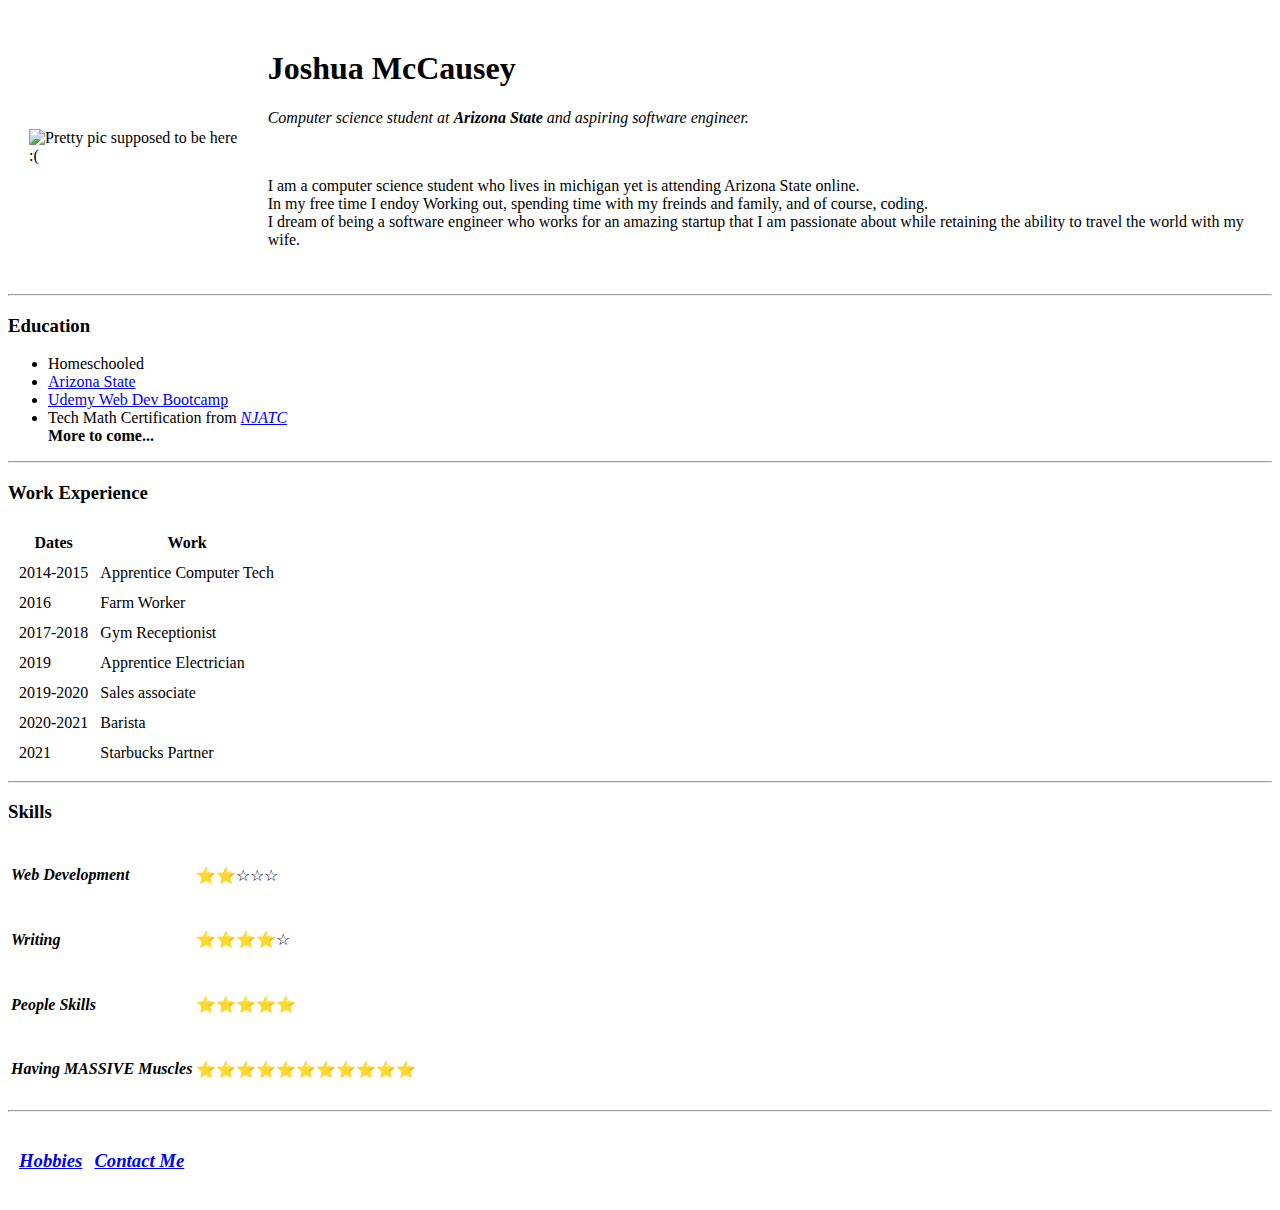
==== index.html @ 65cb331f "Add initial cv website files" ====
<!DOCTYPE html>
<html lang="en">
<head>
    <meta charset="UTF-8">
    <meta http-equiv="X-UA-Compatible" content="IE=edge">
    <meta name="viewport" content="width=device-width, initial-scale=1.0">
    <title>Joshua's Personal Site</title>
</head>
<body>
    <table cellspacing="20">
    <tr>
        <td>
            <img src="Images/JoshFinal.lnk" alt="Pretty pic supposed to be here :("
            width="200"
            height="200" />
        </td>
        <td>
            <h1>Joshua McCausey</h1>
            <p><em> Computer science student at <strong>Arizona State</strong> and aspiring software engineer.</em></p>
            <br>
            <p>I am a computer science student who lives in michigan yet is attending Arizona State online. <br>
                In my free time I endoy Working out, spending time with my freinds and family, and of course, coding.
                <br>I dream of being a software engineer who works for an amazing startup that I am passionate about while
                retaining the ability to travel the world with my wife.
            </p>
        </td>
    </tr>
    </table>
    <hr>
    <h3>Education</h3>
    <ul>
        <li>Homeschooled</li>
        <li><a href="https://asuonline.asu.edu/online-degree-programs/undergraduate/bachelor-science-software-engineering/">Arizona State</a></li>
        <li><a href="https://www.udemy.com/course/the-complete-web-development-bootcamp/">Udemy Web Dev Bootcamp</a></li>
        <li>Tech Math Certification from <em><a href="https://electricaltrainingalliance.org/Learning/OnlineTechMath">NJATC</a></em></li> 
            <strong>More to come...</strong>
    </ul>
    <hr>
    <h3>Work Experience</h3>
    <table cellspacing="10">
        <thead>
            <tr>
                <th>Dates</th>
                <th>Work</th>
            </tr>
        </thead>
        <tbody>
        <tr>
            <td>2014-2015</td>
            <td>Apprentice Computer Tech</td>
        </tr>
        <tr>
            <td>2016</td>
            <td>Farm Worker</td>
        </tr>
        <tr>
            <td>2017-2018</td>
            <td>Gym Receptionist</td>
        </tr>
        <tr>
            <td>2019</td>
            <td>Apprentice Electrician</td>
        </tr>
        <tr>
            <td>2019-2020</td>
            <td>Sales associate</td>
        </tr>
        <tr>
            <td>2020-2021</td>
            <td>Barista</td>
        </tr>
        <tr>
            <td>2021</td>
            <td>Starbucks Partner</td>
        </tr>
        </tbody>
    </table>
    <hr>
    <table cellspacing="10">
    <h3>Skills</h3>
    </table>
    <table>
        <tr>
            <td>
                <h4><em>Web Development</em></h4>
            </td>
            <td>
                ⭐⭐☆☆☆
            </td>
        </tr>
        <tr>
            <td>
                <h4><em>Writing</em></h4>
            </td>
            <td>
                ⭐⭐⭐⭐☆
            </td>
        </tr>
        <tr>
            <td>
                <h4><em>People Skills</em></h4>
            </td>
            <td>
                ⭐⭐⭐⭐⭐
            </td>
        </tr>
        <tr>
            <td>
                <h4><em>Having MASSIVE Muscles</em></h4>
            </td>
            <td>
                ⭐⭐⭐⭐⭐⭐⭐⭐⭐⭐⭐
            </td>
        </tr>
    </table>
    <hr>
    <table cellspacing="10">
        <tr>
            <td><a href="hobbies.html"><h3><em>Hobbies</em></h3></a></td>
            <td><a href="contact.html"><h3><em>Contact Me</em></h3></a></td>
        </tr>
    </table>
</body>
</html>
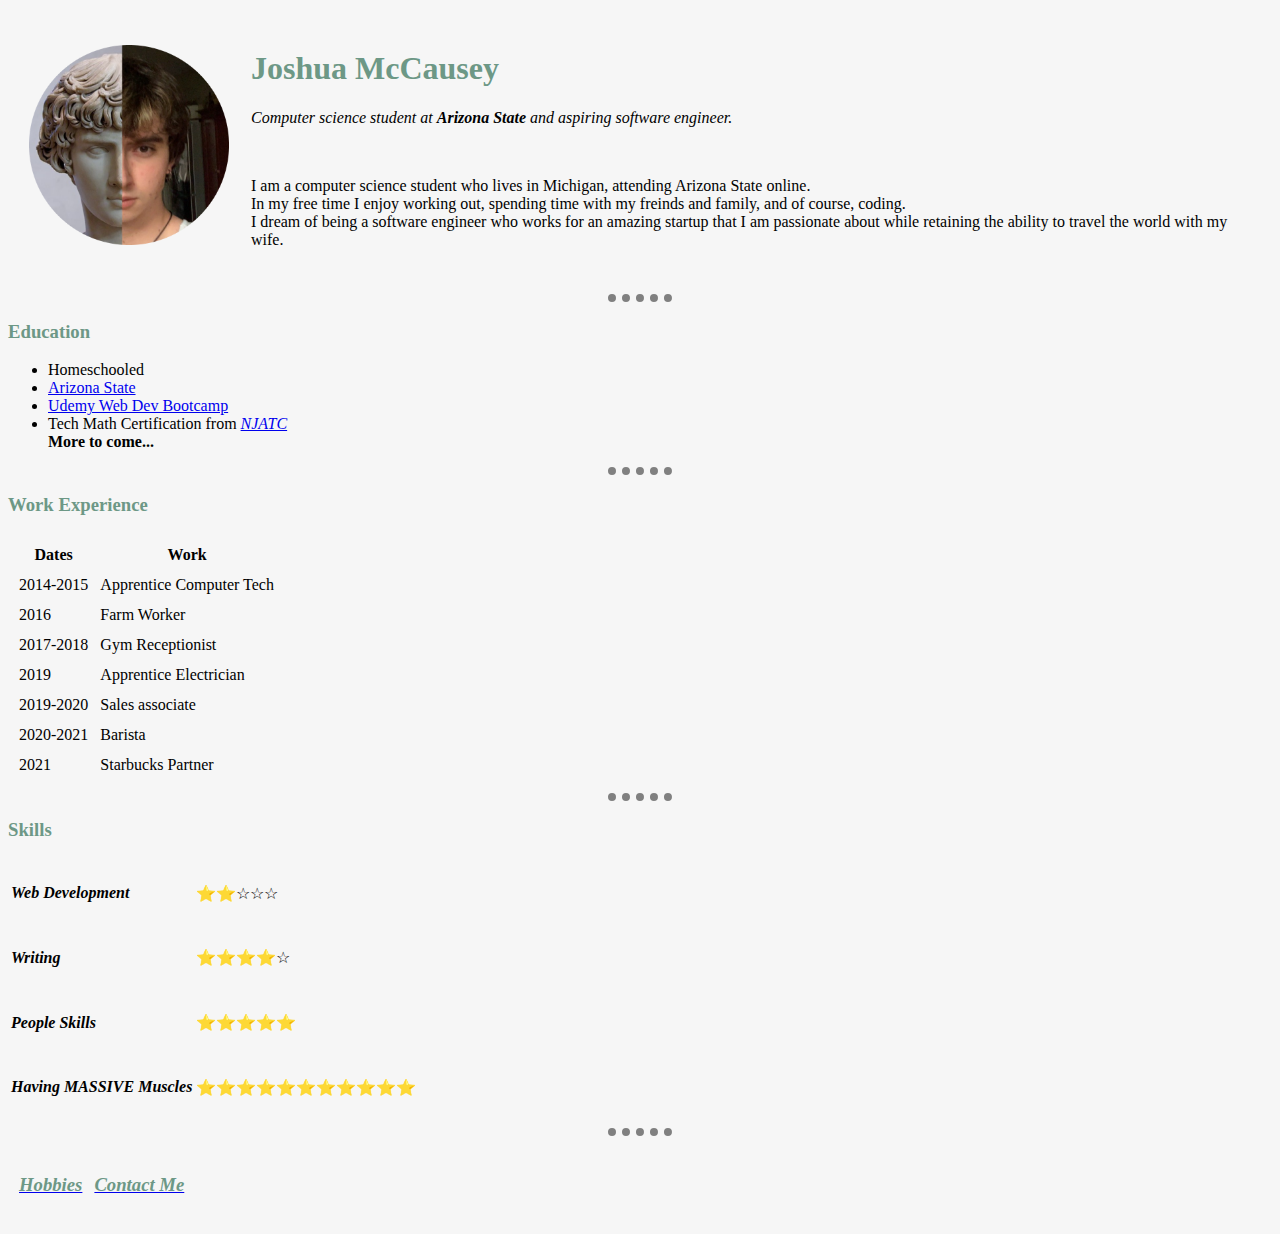
==== commit 978fbfcf: "Add files via upload" ====
--- a/index.html
+++ b/index.html
@@ -5,12 +5,14 @@
     <meta http-equiv="X-UA-Compatible" content="IE=edge">
     <meta name="viewport" content="width=device-width, initial-scale=1.0">
     <title>Joshua's Personal Site</title>
+    <link rel="stylesheet" href="css/styles.css">
+
 </head>
-<body>
+<body">
     <table cellspacing="20">
     <tr>
         <td>
-            <img src="Images/JoshFinal.lnk" alt="Pretty pic supposed to be here :("
+            <img src="Images/antinous2-modified.png" alt="Pretty pic supposed to be here :("
             width="200"
             height="200" />
         </td>
@@ -18,8 +20,8 @@
             <h1>Joshua McCausey</h1>
             <p><em> Computer science student at <strong>Arizona State</strong> and aspiring software engineer.</em></p>
             <br>
-            <p>I am a computer science student who lives in michigan yet is attending Arizona State online. <br>
-                In my free time I endoy Working out, spending time with my freinds and family, and of course, coding.
+            <p>I am a computer science student who lives in Michigan, attending Arizona State online. <br>
+                In my free time I enjoy working out, spending time with my freinds and family, and of course, coding.
                 <br>I dream of being a software engineer who works for an amazing startup that I am passionate about while
                 retaining the ability to travel the world with my wife.
             </p>
--- a/css/styles.css
+++ b/css/styles.css
@@ -0,0 +1,21 @@
+        body{
+            background-color:#F6F6F6;
+        }
+
+        hr{
+            border-style: dotted none none none;
+            width: 5%;
+            height: 0px;
+            border-width: 8px;
+            border-color:grey;
+            
+        }
+
+        h1{
+
+            color: #6D9886;
+        }
+
+        h3{
+            color: #6D9886;
+        }
